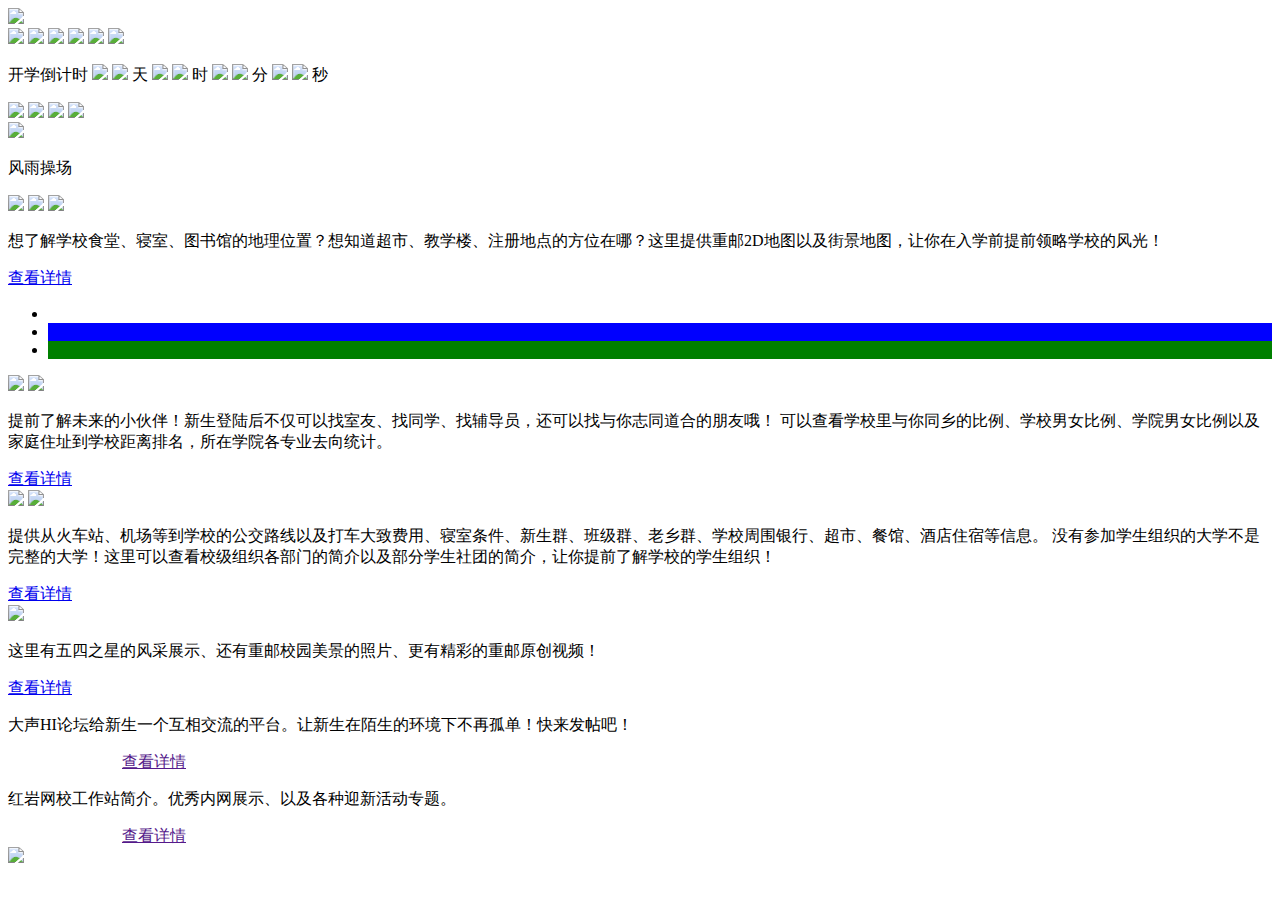
==== Application/Home/View/index.html @ fba993ec "初始化工作环境..." ====
<!doctype html>
<html>
<head>
	<title></title>
	<meta charset="utf-8">
	<link rel="stylesheet" type="text/css" href="__PUBLIC__/css/index.css">
</head>
<body>
  <!-- include header.html -->
	<div class="timer">
		<img class="t_bg" src="__PUBLIC__/image/timer_bg.png">
		<div class="timer_container">
			<img class="tree_right" src="__PUBLIC__/image/tree_right.png">
			<img id="cloud01" class="cloud01" src="__PUBLIC__/image/cloud01.png">
			<img id="cloud02" class="cloud02" src="__PUBLIC__/image/cloud02.png">
			<img id="cloud03" class="cloud03" src="__PUBLIC__/image/cloud03.png">
			<img id="cloud04" class="cloud04" src="__PUBLIC__/image/cloud04.png">
			<img id="cloud05" class="cloud05" src="__PUBLIC__/image/cloud05.png">
			<div class="logo" id = "logo"></div>
			<div class="count_down" id = "count_down">
				<div>
					<p>	
						<span>开学倒计时</span>
						<span id="days" class="number">
							<img src="__PUBLIC__/image/num0.png">
							<img src="__PUBLIC__/image/num0.png">
						</span>
						<span class="timer">天</span>
						<span id="hour" class="number">
							<img src="__PUBLIC__/image/num0.png">
							<img src="__PUBLIC__/image/num0.png">
						</span>
						<span class="timer">时</span>
						<span id="branch" class="number">
							<img src="__PUBLIC__/image/num0.png">
							<img src="__PUBLIC__/image/num0.png">
						</span>
						<span class="timer">分</span>
						<span id="seconds" class="number">
							<img src="__PUBLIC__/image/num0.png">
							<img src="__PUBLIC__/image/num0.png">
						</span>
						<span class="timer">秒</span>
					</p>
				</div>
			</div>
			<img class="stone" src="__PUBLIC__/image/stone.png">
			<img class="car" src="__PUBLIC__/image/car.png">
			<img class="shaoma" id="shaoma" src="__PUBLIC__/image/shaoma.png">
			<img class="erweima" src="__PUBLIC__/image/erweima.png">
			<img src="__PUBLIC__/image/line_top.png" alt="" class="line_top">
		</div>
	</div>
	<div class="container">
		<img src="__PUBLIC__/image/ground.png">
		<div class="container_content">
			<div class="map" id="map">
				<div id="showInf">
					<div></div>
					<p>风雨操场</p>
				</div>
				<a id="taiji" class="dibiao" href=""></a>
				<a id="laocao" class="dibiao" href=""></a>
				<a id="fengyu" class="dibiao" href=""></a>
				<a id="sanjiao" class="dibiao" href=""></a>
				<a id="yifu" class="dibiao" href=""></a>
				<a id="newGate" class="dibiao" href=""></a>
				<a id="oldGate" class="dibiao" href=""></a>
				<a id="oldLia" class="dibiao" href=""></a>
				<a id="zidonghua" class="dibiao" href=""></a>
				<img class="line_right01" src="__PUBLIC__/image/line_right01.png">
				<img class="line_left01" src="__PUBLIC__/image/line_left01.png">
				<img class="line_right02" src="__PUBLIC__/image/right_line02.png">
				<p>想了解学校食堂、寝室、图书馆的地理位置？想知道超市、教学楼、注册地点的方位在哪？这里提供重邮2D地图以及街景地图，让你在入学前提前领略学校的风光！</p>
				<a id="d01" class="total" href="map.html">查看详情</a>
			</div>
			<div class="warp">
				<a class="prv" id="prv" href="#">  </a>
				<ul>
					<li style="left:0px;"></li>
					<li style="left:740px;background:blue;"></li>
					<li style="left:1480px;background:green;"></li>
				</ul>
				<a class="nex" id="nex" href="#">  </a>
			</div>
			<div class="inf">
				<div class="show">
					<img src="__PUBLIC__/image/show_t.png">
					<img class="img01" src="__PUBLIC__/image/img01.png">
					<p>
						<span>
							提前了解未来的小伙伴！新生登陆后不仅可以找室友、找同学、找辅导员，还可以找与你志同道合的朋友哦！
						</span>
						<span class="line2">
							可以查看学校里与你同乡的比例、学校男女比例、学院男女比例以及家庭住址到学校距离排名，所在学院各专业去向统计。
						</span>
					</p>
					<a id="d6" class="total know_total" style="margin:36px 22px 0 0" href="data.html">查看详情</a>
				</div>
				<div class="know">
					<img src="__PUBLIC__/image/know_t.png">
					<img class="img02" src="__PUBLIC__/image/img02.png">
					<p>
						<span>
							提供从火车站、机场等到学校的公交路线以及打车大致费用、寝室条件、新生群、班级群、老乡群、学校周围银行、超市、餐馆、酒店住宿等信息。
						</span>
						<span class="line2" style="margin-top:30px">
							没有参加学生组织的大学不是完整的大学！这里可以查看校级组织各部门的简介以及部分学生社团的简介，让你提前了解学校的学生组织！
						</span>
					</p>
					<a id="d5" class="total know_total" href="page.html">查看详情</a>
				</div>
			</div>
			<div class="inf01">
				<img class="tree_car" src="__PUBLIC__/image/tree_car.png">
				<div class="we">
					<p>
						这里有五四之星的风采展示、还有重邮校园美景的照片、更有精彩的重邮原创视频！
					</p>
					<a id="d4" class="total de" href="show.html">查看详情</a>
				</div>
				<div class="hi">
					<p>
						大声HI论坛给新生一个互相交流的平台。让新生在陌生的环境下不再孤单！快来发帖吧！
					</p>
					<a id="d3" class="total de" style="margin:88px 0 60px 114px" href="">查看详情</a>
				</div>
				<div class="about_us">
					<p>
						红岩网校工作站简介。优秀内网展示、以及各种迎新活动专题。
					</p>
					<a id="d2" class="total de" style="margin:114px 0 60px 114px" href="">查看详情</a>
				</div>
				<img class="gg" src="__PUBLIC__/image/gg.png">
				<a id="go_top" href="#"></a>
			</div>
		</div>
	</div>
  <!-- include footer.html -->
	<script src="__PUBLIC__/js/main.js"></script>
</body>
</html>
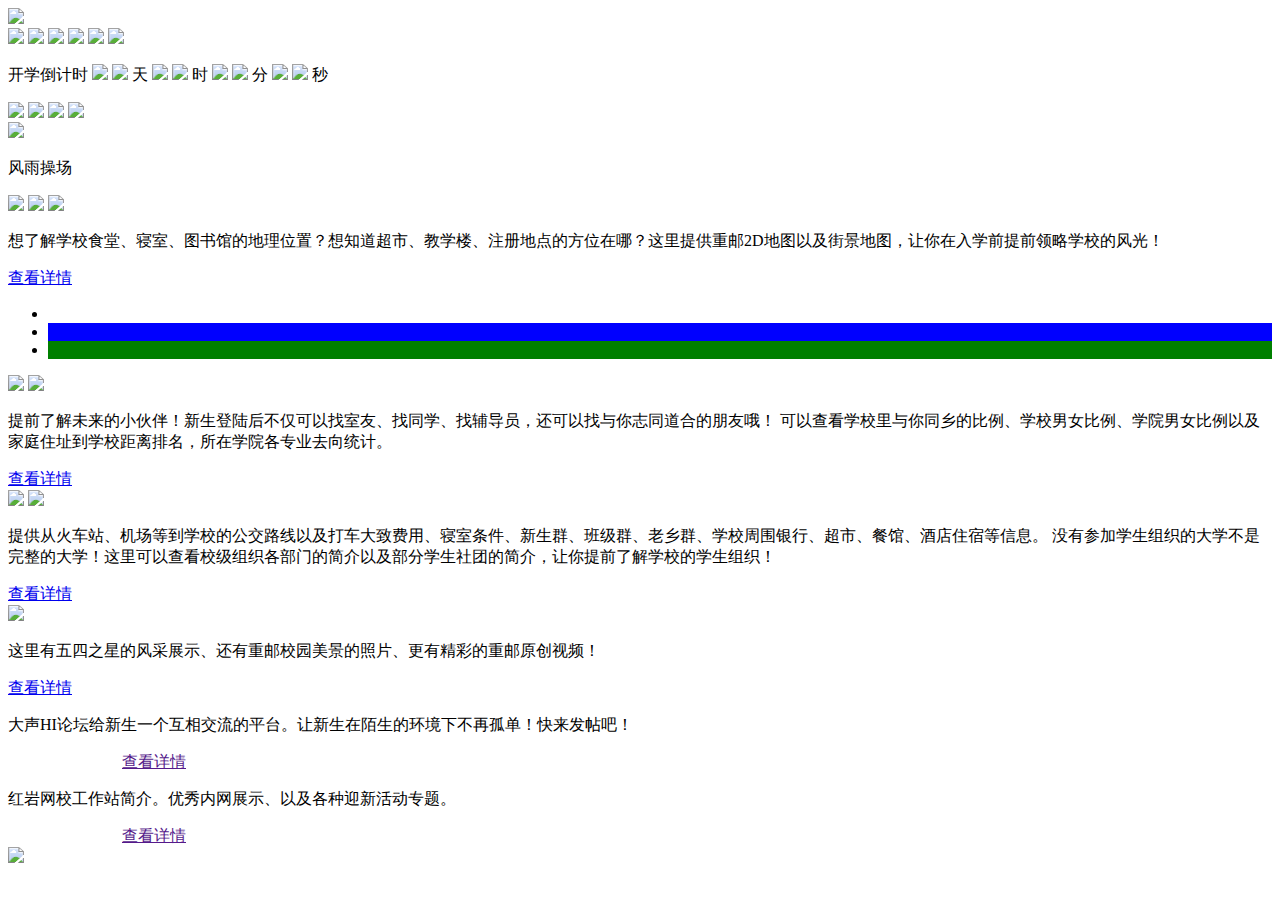
==== commit 3e271045: "修改资源目录" ====
--- a/Application/Home/View/index.html
+++ b/Application/Home/View/index.html
@@ -6,7 +6,6 @@
 	<link rel="stylesheet" type="text/css" href="__PUBLIC__/css/index.css">
 </head>
 <body>
-  <!-- include header.html -->
 	<div class="timer">
 		<img class="t_bg" src="__PUBLIC__/image/timer_bg.png">
 		<div class="timer_container">
@@ -136,7 +135,7 @@
 			</div>
 		</div>
 	</div>
-  <!-- include footer.html -->
+	<include file="./footer.html" />
 	<script src="__PUBLIC__/js/main.js"></script>
 </body>
 </html>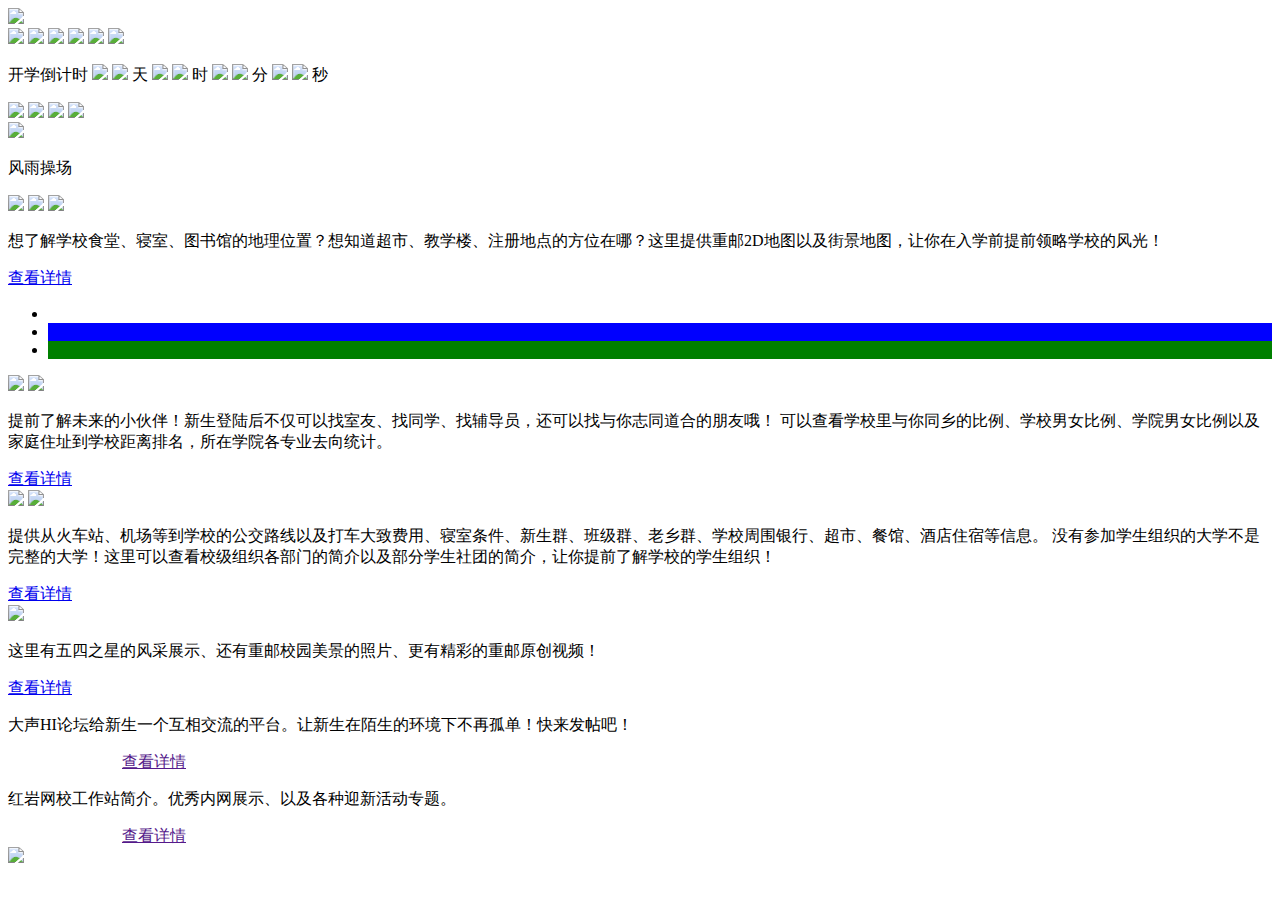
==== commit 8d4e22fc: "Fix FrontEnd Issues" ====
--- a/Application/Home/View/index.html
+++ b/Application/Home/View/index.html
@@ -6,6 +6,7 @@
 	<link rel="stylesheet" type="text/css" href="__PUBLIC__/css/index.css">
 </head>
 <body>
+	<include file="./Application/Home/View/header.html" />
 	<div class="timer">
 		<img class="t_bg" src="__PUBLIC__/image/timer_bg.png">
 		<div class="timer_container">
@@ -135,7 +136,7 @@
 			</div>
 		</div>
 	</div>
-	<include file="./footer.html" />
+	<include file="./Application/Home/View/footer.html" />
 	<script src="__PUBLIC__/js/main.js"></script>
 </body>
 </html>